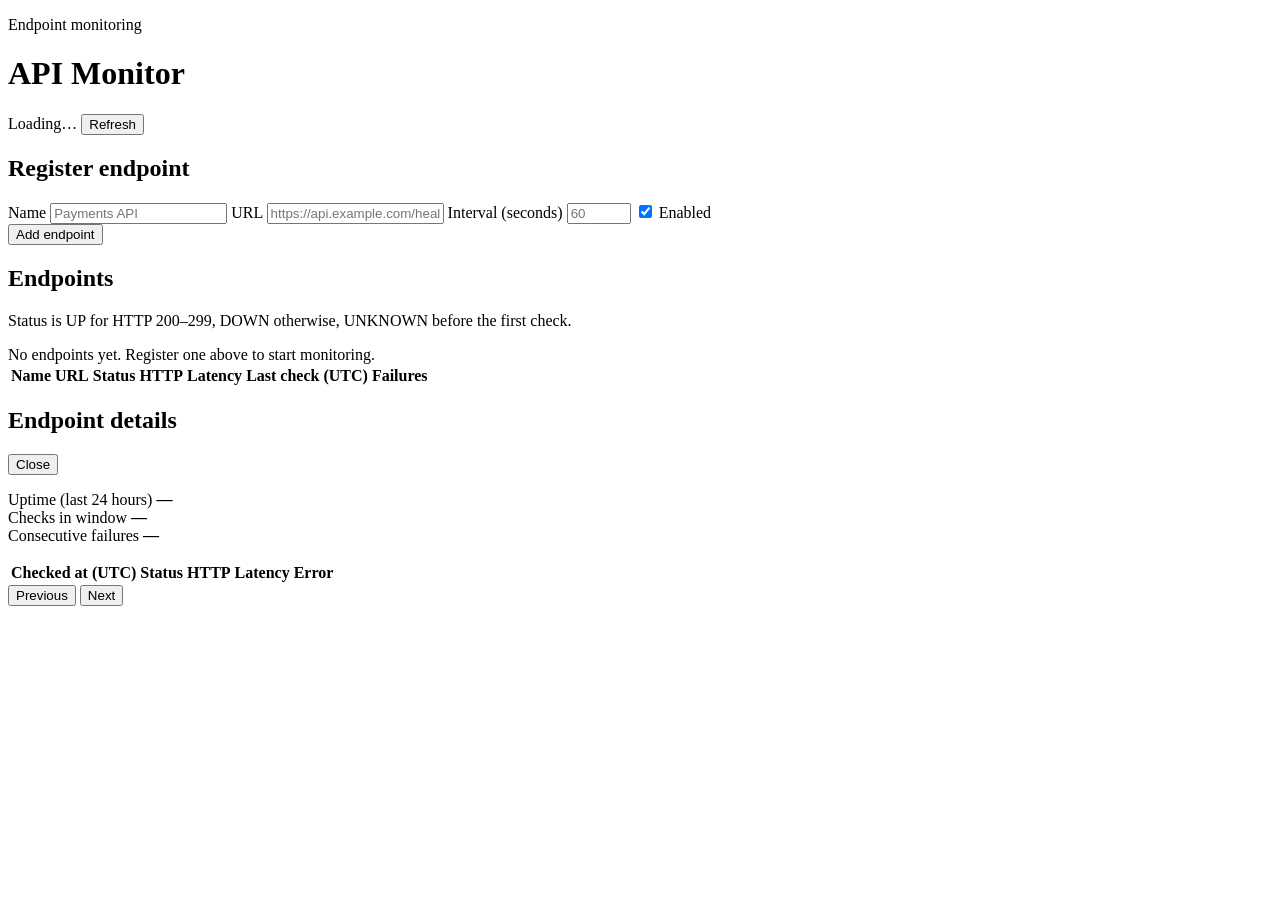
==== app/static/index.html @ 6c1497d5 "Build API monitoring service" ====
<!DOCTYPE html>
<html lang="en">
  <head>
    <meta charset="utf-8" />
    <meta name="viewport" content="width=device-width, initial-scale=1" />
    <title>API Monitor</title>
    <link rel="stylesheet" href="/static/styles.css" />
  </head>
  <body>
    <div class="shell">
      <header class="topbar">
        <div>
          <p class="eyebrow">Endpoint monitoring</p>
          <h1>API Monitor</h1>
        </div>
        <div class="topbar-meta">
          <span id="refresh-state" class="muted">Loading…</span>
          <button type="button" id="refresh-btn" class="ghost">Refresh</button>
        </div>
      </header>

      <section class="panel" id="register-panel">
        <h2>Register endpoint</h2>
        <form id="register-form" class="form-grid">
          <label>
            Name
            <input name="name" maxlength="100" required placeholder="Payments API" />
          </label>
          <label class="span-2">
            URL
            <input
              name="url"
              type="url"
              maxlength="2048"
              required
              placeholder="https://api.example.com/health"
            />
          </label>
          <label>
            Interval (seconds)
            <input name="interval_seconds" type="number" min="10" max="3600" placeholder="60" />
          </label>
          <label class="checkbox">
            <input name="enabled" type="checkbox" checked />
            Enabled
          </label>
          <div class="form-actions">
            <button type="submit" class="primary">Add endpoint</button>
          </div>
        </form>
        <p id="form-error" class="banner error hidden"></p>
      </section>

      <section class="panel">
        <div class="panel-head">
          <h2>Endpoints</h2>
          <p class="muted">Status is UP for HTTP 200–299, DOWN otherwise, UNKNOWN before the first check.</p>
        </div>
        <p id="list-error" class="banner error hidden"></p>
        <div id="list-empty" class="empty hidden">
          No endpoints yet. Register one above to start monitoring.
        </div>
        <div id="table-wrap" class="table-wrap hidden">
          <table class="stack-table endpoint-table">
            <thead>
              <tr>
                <th>Name</th>
                <th>URL</th>
                <th>Status</th>
                <th>HTTP</th>
                <th>Latency</th>
                <th>Last check (UTC)</th>
                <th>Failures</th>
                <th></th>
              </tr>
            </thead>
            <tbody id="endpoint-rows"></tbody>
          </table>
        </div>
      </section>

      <section id="detail-panel" class="panel hidden">
        <div class="panel-head">
          <h2 id="detail-title">Endpoint details</h2>
          <button type="button" id="close-detail" class="ghost">Close</button>
        </div>
        <p id="detail-meta" class="muted detail-meta"></p>
        <div class="stats">
          <div>
            <span class="stat-label">Uptime (last 24 hours)</span>
            <strong id="uptime-value">—</strong>
          </div>
          <div>
            <span class="stat-label">Checks in window</span>
            <strong id="uptime-count">—</strong>
          </div>
          <div>
            <span class="stat-label">Consecutive failures</span>
            <strong id="detail-consecutive">—</strong>
          </div>
        </div>
        <p id="detail-error" class="banner error hidden"></p>
        <div class="table-wrap">
          <table class="stack-table history-table">
            <thead>
              <tr>
                <th>Checked at (UTC)</th>
                <th>Status</th>
                <th>HTTP</th>
                <th>Latency</th>
                <th>Error</th>
              </tr>
            </thead>
            <tbody id="history-rows"></tbody>
          </table>
        </div>
        <div class="pager">
          <button type="button" id="prev-page" class="ghost">Previous</button>
          <span id="page-label" class="muted"></span>
          <button type="button" id="next-page" class="ghost">Next</button>
        </div>
      </section>
    </div>

    <dialog id="edit-dialog">
      <form id="edit-form" method="dialog" class="dialog-form">
        <h3>Edit endpoint</h3>
        <input type="hidden" name="id" />
        <label>
          Name
          <input name="name" maxlength="100" required />
        </label>
        <label>
          URL
          <input name="url" type="url" maxlength="2048" required />
        </label>
        <label>
          Interval (seconds)
          <input name="interval_seconds" type="number" min="10" max="3600" required />
        </label>
        <p id="edit-error" class="banner error hidden"></p>
        <div class="form-actions">
          <button type="button" id="edit-cancel" class="ghost" value="cancel">Cancel</button>
          <button type="submit" class="primary">Save</button>
        </div>
      </form>
    </dialog>

    <dialog id="delete-dialog">
      <form method="dialog" class="dialog-form">
        <h3>Delete endpoint?</h3>
        <p id="delete-message">This removes the endpoint and its check history.</p>
        <div class="form-actions">
          <button value="cancel" class="ghost">Cancel</button>
          <button id="delete-confirm" value="confirm" class="danger">Delete</button>
        </div>
      </form>
    </dialog>

    <script src="/static/app.js"></script>
  </body>
</html>
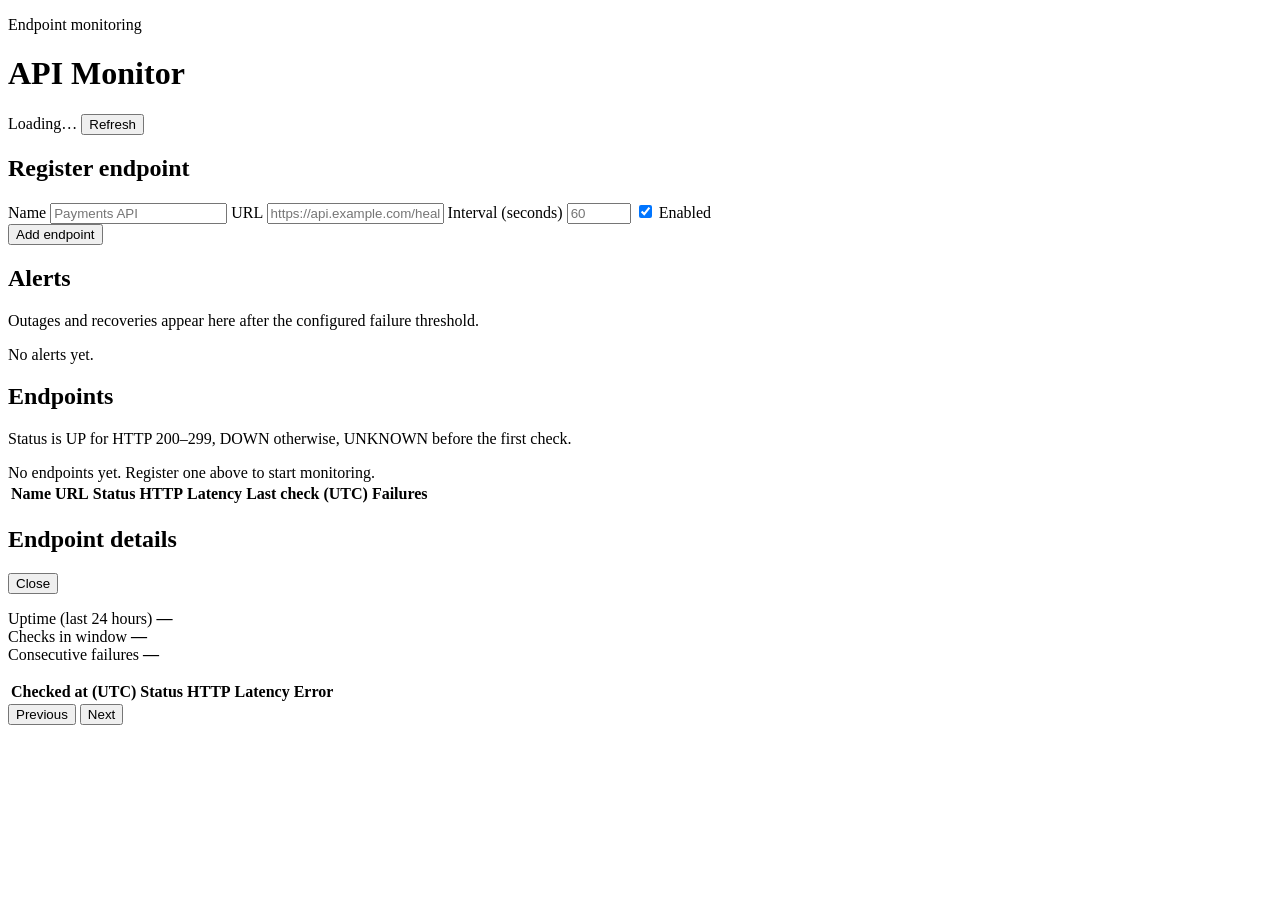
==== commit 98f9d49c: "Add outage and recovery alerts" ====
--- a/app/static/index.html
+++ b/app/static/index.html
@@ -49,6 +49,18 @@
           </div>
         </form>
         <p id="form-error" class="banner error hidden"></p>
+      </section>
+
+      <section class="panel" id="alerts-panel">
+        <div class="panel-head">
+          <div>
+            <h2>Alerts</h2>
+            <p class="muted">Outages and recoveries appear here after the configured failure threshold.</p>
+          </div>
+        </div>
+        <p id="alerts-error" class="banner error hidden"></p>
+        <div id="alerts-empty" class="empty">No alerts yet.</div>
+        <div id="alerts-list" class="alert-list hidden"></div>
       </section>
 
       <section class="panel">
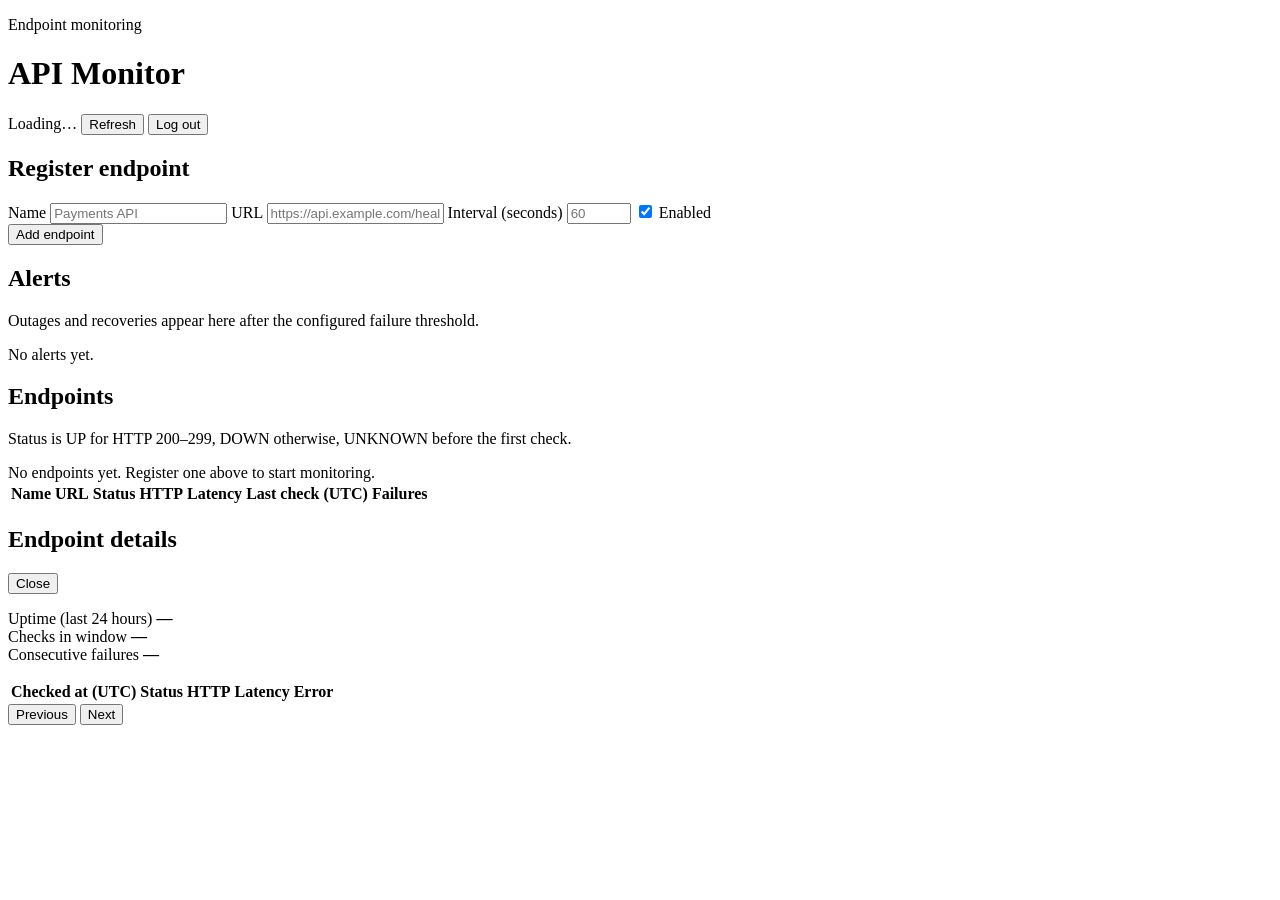
==== commit ceb85e8f: "Add database-backed login and signup" ====
--- a/app/static/index.html
+++ b/app/static/index.html
@@ -14,8 +14,10 @@
           <h1>API Monitor</h1>
         </div>
         <div class="topbar-meta">
+          <span id="current-user" class="user-chip"></span>
           <span id="refresh-state" class="muted">Loading…</span>
           <button type="button" id="refresh-btn" class="ghost">Refresh</button>
+          <button type="button" id="logout-btn" class="ghost">Log out</button>
         </div>
       </header>
 
